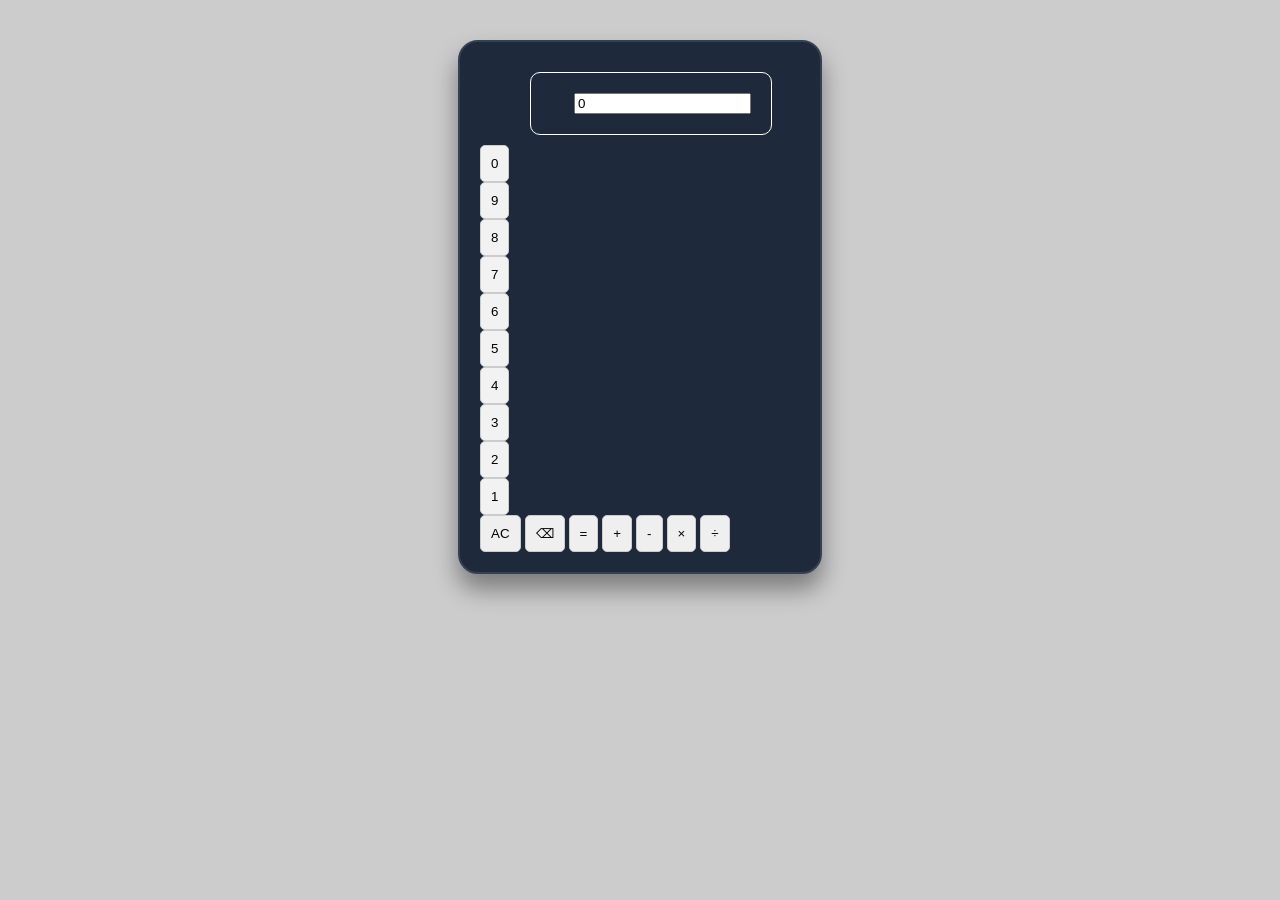
==== index.html @ e0f85b96 "las 3 estructuras ya hice las 3 estructuras y tengo que terminarlo" ====
<!DOCTYPE html>
<html lang="en">
<head>
    <meta charset="UTF-8">
    <meta name="viewport" content="width=device-width, initial-scale=1.0">
    <title>calculator</title>
    <link rel="stylesheet" href="styles.css">
</head>
<body>
<div class="calculadora">
    <div class="pantalla">
        <input type="text" id="pantalla" value="0" readonly>
    </div>
    <div>
        <button class="number">0</button>
        <button class="number">9</button>
        <button class="number">8</button>

        <button class="number">7</button>
        <button class="number">6</button>
        <button class="number">5</button>

        <button class="number">4</button>
        <button class="number">3</button>
        <button class="number">2</button>
        <button class="number">1</button>
        <button class="function">AC</button>
        <button class="function">⌫ </button>
        <button class="function">=</button>

        <button class="operator">+</button>
        <button class="operator">-</button>
        <button class="operator">×</button>
        <button class="operator">÷</button>
    </div>
</body>
</html>
---- styles.css ----
.number {
    font-display: block;
    padding: 10px 10px;
    background: #f2f2f2;
    border: 1px solid #ccc;
    border-radius: 5px;
    display: inline-block;
    cursor: pointer;
    transition: backgroud 0.3s;
    display: grid;
}
.number:hover {
    background-color: green;
}
.function {
    padding: 10px;
    border: 1px solid #ccc;
    border-radius: 5px;

}
.operator {
    padding:10px 10px;
    border: 1px solid #ccc;
    border-radius: 5px;
}
body {
    margin: 10px 20px;
    background-color:#ccc;
}
.pantalla {
    width:200px;
    border: 1px solid white;
    text-align: right;
    padding: 20px;
    border-radius:10px;
    margin: 10px 50px;
}
.calculadora {
  width: 320px;                 /* Define el ancho exacto de la carcasa */
  margin: 40px auto;            /* Centra la calculadora en la pantalla */
  padding: 20px;                /* Espacio entre el borde y los elementos internos */
  background-color: #1e293b;    /* Color principal de la carcasa */
  border: 2px solid #334155;    /* Borde visible que delimita el contorno */
  border-radius: 20px;          /* Esquinas redondeadas */
  box-shadow: 0 15px 25px rgba(0, 0, 0, 0.4); /* Sombra para darle relieve 3D */
}
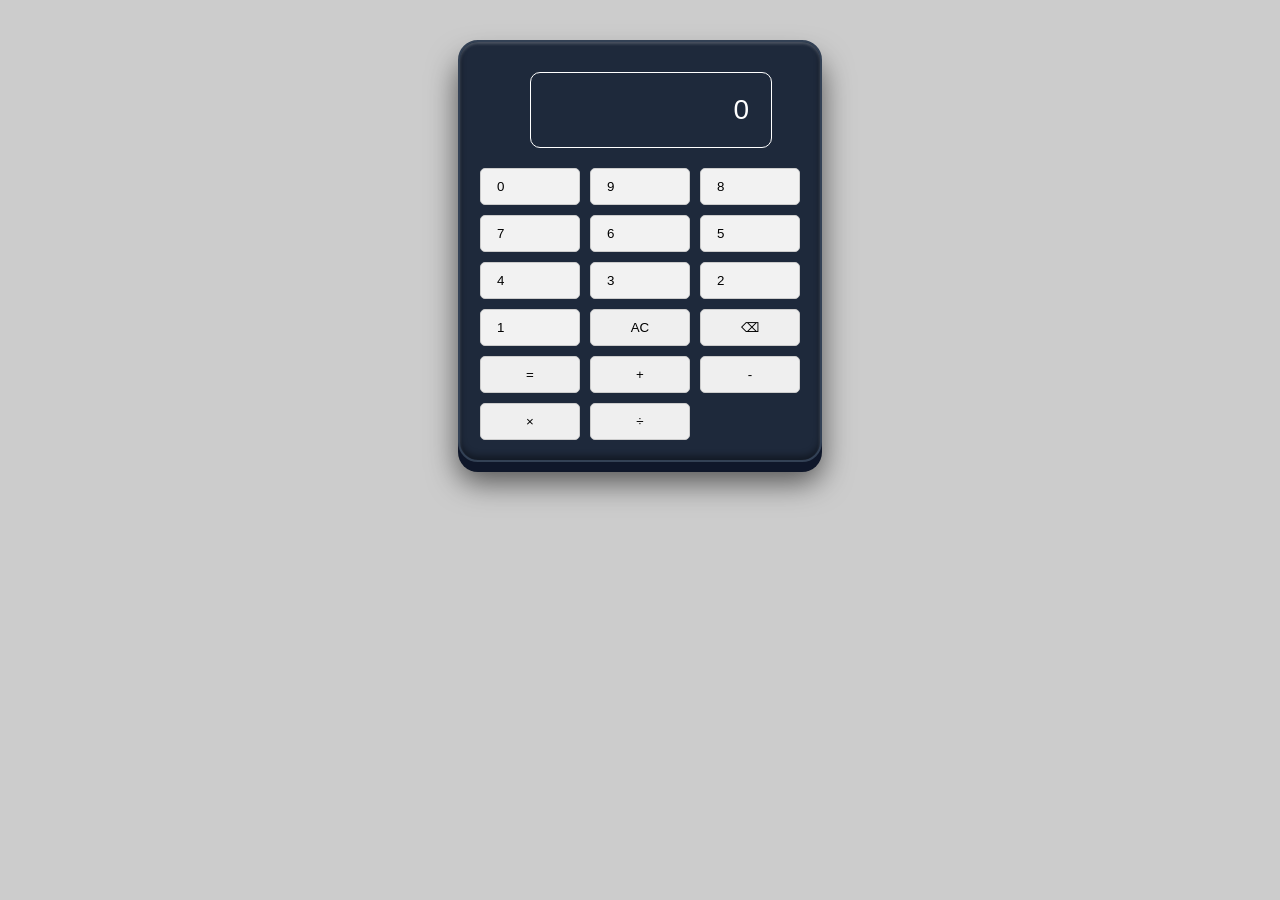
==== commit 59f2165d: "terminada termine la calculadora de un todo y ya quedo funcional" ====
--- a/index.html
+++ b/index.html
@@ -11,7 +11,8 @@
     <div class="pantalla">
         <input type="text" id="pantalla" value="0" readonly>
     </div>
-    <div>
+        <div class="botones">
+
         <button class="number">0</button>
         <button class="number">9</button>
         <button class="number">8</button>
@@ -32,6 +33,8 @@
         <button class="operator">-</button>
         <button class="operator">×</button>
         <button class="operator">÷</button>
+        </div>
     </div>
+    <script src="Script.js" defer></script>
 </body>
 </html>
--- a/styles.css
+++ b/styles.css
@@ -1,13 +1,57 @@
+body {
+    margin: 10px 20px;
+    background-color:#ccc;
+}
+.calculadora {
+  width: 320px;                 
+  margin: 40px auto;            
+  padding: 20px;                
+  background-color: #1e293b;   
+  border: 2px solid #334155;   
+  border-radius: 20px;          
+  box-shadow: 0 15px 25px rgba(0, 0, 0, 0.4); 
+
+  box-shadow: 
+        0 10px 0 #0f172a,                      
+        0 20px 30px rgba(0, 0, 0, 0.6),        
+        inset 0 2px 3px rgba(255, 255, 255, 0.2),
+        inset 0 -4px 6px rgba(0, 0, 0, 0.4);
+}
+.pantalla {
+    width:200px;
+    border: 1px solid white;
+    text-align: right;
+    padding: 20px;
+    border-radius:10px;
+    margin: 10px 50px;
+    margin-bottom: 20px;
+}
+#pantalla {
+    width: 100%;
+    background: transparent;
+    border: none;
+    color: white;
+    font-size: 28px;
+    text-align: right;
+    outline: none;
+    box-sizing: border-box;
+}
+.botones {
+    display: grid;
+    grid-template-columns: repeat(3, 1fr);
+    gap: 10px;
+}
 .number {
     font-display: block;
     padding: 10px 10px;
     background: #f2f2f2;
     border: 1px solid #ccc;
     border-radius: 5px;
-    display: inline-block;
     cursor: pointer;
-    transition: backgroud 0.3s;
+    transition: background-color 0.3s;
     display: grid;
+    grid-template-columns: repeat(3, 1fr); 
+    gap:10px;
 }
 .number:hover {
     background-color: green;
@@ -16,31 +60,19 @@
     padding: 10px;
     border: 1px solid #ccc;
     border-radius: 5px;
-
+    cursor: pointer;
+    transition: 0.3s;
+}
+.function:hover {
+    background-color: gold;
 }
 .operator {
     padding:10px 10px;
     border: 1px solid #ccc;
     border-radius: 5px;
+    cursor: pointer;
+    transition: 0.3s;
 }
-body {
-    margin: 10px 20px;
-    background-color:#ccc;
+.operator:hover {
+    background-color: gold
 }
-.pantalla {
-    width:200px;
-    border: 1px solid white;
-    text-align: right;
-    padding: 20px;
-    border-radius:10px;
-    margin: 10px 50px;
-}
-.calculadora {
-  width: 320px;                 /* Define el ancho exacto de la carcasa */
-  margin: 40px auto;            /* Centra la calculadora en la pantalla */
-  padding: 20px;                /* Espacio entre el borde y los elementos internos */
-  background-color: #1e293b;    /* Color principal de la carcasa */
-  border: 2px solid #334155;    /* Borde visible que delimita el contorno */
-  border-radius: 20px;          /* Esquinas redondeadas */
-  box-shadow: 0 15px 25px rgba(0, 0, 0, 0.4); /* Sombra para darle relieve 3D */
-}
